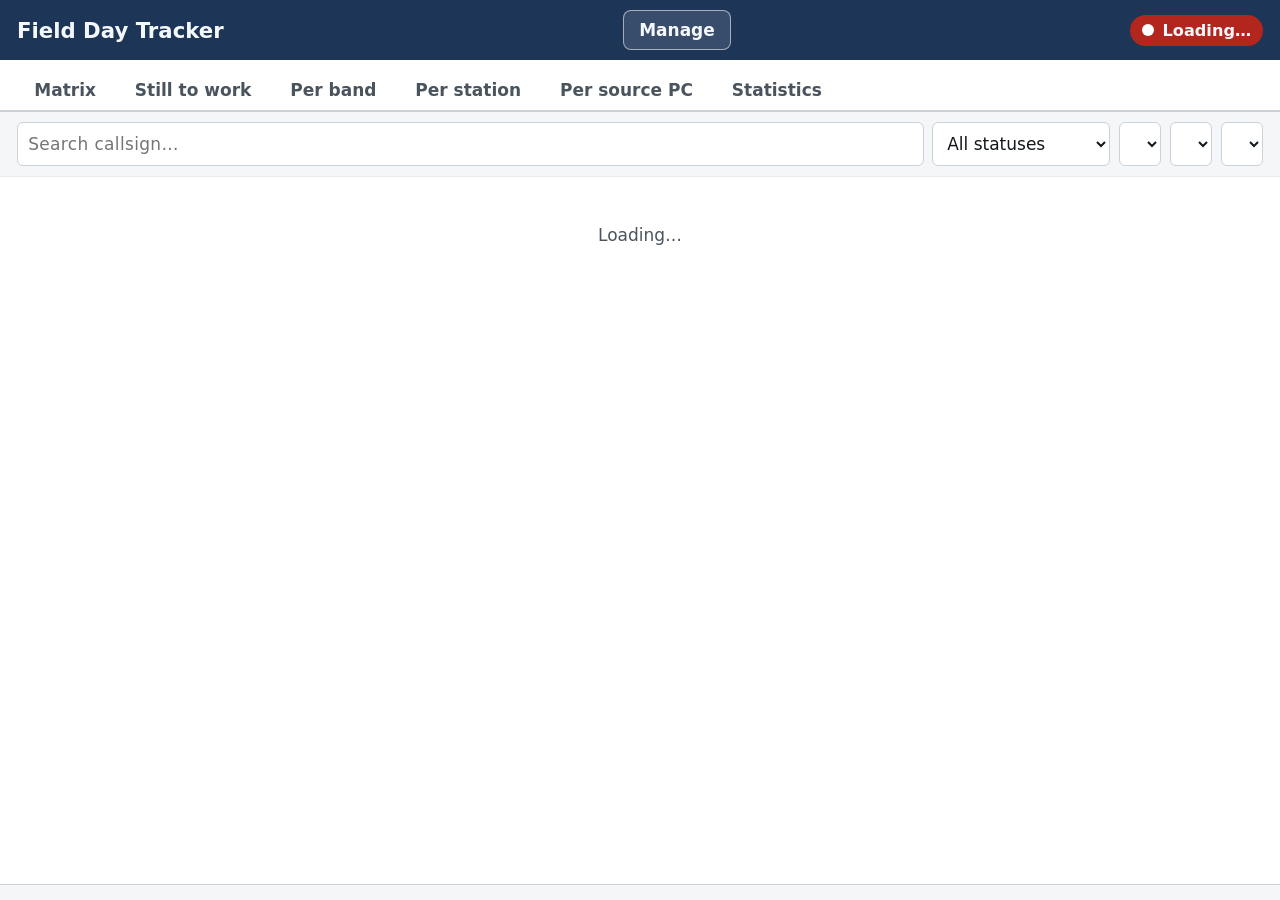
==== app/view/static/index.html @ dfe6d14b "Add files via upload" ====
<!DOCTYPE html>
<html lang="en">
<head>
<meta charset="utf-8">
<meta name="viewport" content="width=device-width, initial-scale=1">
<title>Field Day Tracker</title>
<link rel="stylesheet" href="style.css">
</head>
<body>
<header class="topbar">
  <div class="topbar-main">
    <h1 id="fd-name">Field Day Tracker</h1>
    <div class="topbar-sub">
      <span id="fd-callsign" class="mono"></span>
      <span id="fd-period"></span>
    </div>
  </div>
  <div class="topbar-actions">
    <button id="manage-open" class="manage-btn" data-i18n="manage.open">Manage</button>
  </div>
  <div class="livebar" id="livebar">
    <span class="livedot" id="livedot" aria-hidden="true"></span>
    <span id="live-text" data-i18n="live.loading">Loading…</span>
  </div>
</header>

<nav class="tabs" id="tabs" role="tablist">
  <button class="tab" data-view="matrix" data-i18n="view.matrix">Matrix</button>
  <button class="tab" data-view="towork" data-i18n="view.towork">Still to work</button>
  <button class="tab" data-view="band" data-i18n="view.band">Per band</button>
  <button class="tab" data-view="station" data-i18n="view.station">Per station</button>
  <button class="tab" data-view="sources" data-i18n="view.sources">Per source PC</button>
  <button class="tab" data-view="stats" data-i18n="view.stats">Statistics</button>
</nav>

<section class="filters" id="filters">
  <input type="search" id="f-search" class="f-search mono"
         data-i18n-placeholder="filter.search" placeholder="Search callsign…">
  <select id="f-status">
    <option value="all" data-i18n="filter.status.all">All statuses</option>
    <option value="worked" data-i18n="filter.status.worked">Worked</option>
    <option value="open" data-i18n="filter.status.open">Not worked</option>
    <option value="partial" data-i18n="filter.status.partial">Partially worked</option>
  </select>
  <select id="f-band"></select>
  <select id="f-category"></select>
  <select id="f-section"></select>
</section>

<main id="view-root">
  <div class="empty" data-i18n="live.loading">Loading…</div>
</main>

<aside class="detail" id="detail" hidden>
  <div class="detail-head">
    <strong id="detail-title" class="mono"></strong>
    <button id="detail-close" class="detail-close" aria-label="Close">×</button>
  </div>
  <div id="detail-body"></div>
</aside>

<div class="drawer-backdrop" id="drawer-backdrop" hidden></div>
<aside class="drawer" id="manage-drawer" hidden aria-label="Field day management">
  <div class="drawer-head">
    <strong data-i18n="manage.title">Field day management</strong>
    <button id="manage-close" class="detail-close" aria-label="Close">×</button>
  </div>
  <div id="manage-body"></div>
</aside>

<footer class="legend" id="legend"></footer>

<script src="app.js"></script>
</body>
</html>
---- app/view/static/style.css ----
/* Field Day Tracker — daylight instrument.
   High contrast, big type, no external fonts (must work offline in a tent).
   Status colors come from the snapshot (user-configurable) and are applied
   inline; this sheet handles chrome, layout and the manual/excluded markers
   that must remain visible without color (color-blindness, sunlight). */

:root {
  --ink: #14181c;
  --ink-soft: #4a545e;
  --paper: #ffffff;
  --chrome: #1d3557;       /* deep band-chart blue */
  --chrome-ink: #f4f8fc;
  --line: #c9d1d9;
  --line-soft: #e6ebf0;
  --ok: #2b7a3d;
  --warn: #b3261e;
  --cell-size: 52px;
  font-size: 17px;         /* tablet baseline: everything scales from here */
}

* { box-sizing: border-box; }

body {
  margin: 0;
  background: var(--paper);
  color: var(--ink);
  font-family: system-ui, "Segoe UI", Roboto, sans-serif;
  -webkit-text-size-adjust: 100%;
}

.mono {
  font-family: ui-monospace, "Cascadia Mono", Consolas, Menlo, monospace;
  letter-spacing: 0.02em;
}

/* ---------- top bar + live indicator ---------- */

.topbar {
  display: flex;
  justify-content: space-between;
  align-items: center;
  gap: 1rem;
  padding: 0.6rem 1rem;
  background: var(--chrome);
  color: var(--chrome-ink);
}

.topbar h1 { font-size: 1.25rem; margin: 0; font-weight: 700; }
.topbar-sub { display: flex; gap: 1rem; font-size: 0.9rem; opacity: 0.92; }

.livebar {
  display: flex;
  align-items: center;
  gap: 0.5rem;
  font-size: 0.95rem;
  font-weight: 600;
  padding: 0.35rem 0.7rem;
  border-radius: 999px;
  background: rgba(255,255,255,0.12);
  white-space: nowrap;
}

.livedot {
  width: 0.7rem; height: 0.7rem; border-radius: 50%;
  background: #58d68d;
}
.livebar.live .livedot { animation: pulse 2s ease-in-out infinite; }
.livebar.stale { background: var(--warn); }
.livebar.stale .livedot { background: #fff; animation: none; }

@keyframes pulse { 50% { opacity: 0.35; } }
@media (prefers-reduced-motion: reduce) {
  .livebar.live .livedot { animation: none; }
}

/* ---------- tabs + filters ---------- */

.tabs {
  display: flex;
  flex-wrap: wrap;
  gap: 0.25rem;
  padding: 0.5rem 1rem 0;
  border-bottom: 2px solid var(--line);
  background: var(--paper);
}

.tab {
  font: inherit;
  font-weight: 600;
  padding: 0.55rem 0.9rem;
  border: 2px solid transparent;
  border-bottom: none;
  border-radius: 8px 8px 0 0;
  background: none;
  color: var(--ink-soft);
  cursor: pointer;
}
.tab:hover { color: var(--ink); }
.tab.active {
  color: var(--ink);
  border-color: var(--line);
  background: var(--paper);
  position: relative;
  top: 2px;
}
.tab:focus-visible, button:focus-visible, select:focus-visible,
input:focus-visible {
  outline: 3px solid var(--chrome);
  outline-offset: 1px;
}

.filters {
  display: flex;
  flex-wrap: wrap;
  gap: 0.5rem;
  padding: 0.6rem 1rem;
  background: #f4f6f8;
  border-bottom: 1px solid var(--line-soft);
}

.filters input, .filters select {
  font: inherit;
  padding: 0.45rem 0.6rem;
  border: 1.5px solid var(--line);
  border-radius: 6px;
  background: var(--paper);
  color: var(--ink);
  min-height: 44px;            /* touch target */
}
.f-search { flex: 1 1 12rem; min-width: 10rem; }

/* ---------- main ---------- */

main { padding: 0.8rem 1rem 2.5rem; }
.empty { color: var(--ink-soft); padding: 2rem 0; text-align: center; }

/* ---------- matrix ---------- */

.matrix-wrap {
  overflow: auto;
  max-height: calc(100vh - 240px);
  border: 1px solid var(--line);
  border-radius: 8px;
}

table.matrix { border-collapse: separate; border-spacing: 0; width: 100%; }

.matrix th, .matrix td {
  border-bottom: 1px solid var(--line-soft);
  border-right: 1px solid var(--line-soft);
  padding: 0;
}

.matrix thead th {
  position: sticky; top: 0; z-index: 3;
  background: var(--chrome); color: var(--chrome-ink);
  padding: 0.5rem 0.6rem;
  font-size: 0.95rem;
  text-align: center;
}
.matrix thead th.col-call { text-align: left; z-index: 4; }

.matrix .col-call {
  position: sticky; left: 0; z-index: 2;
  background: var(--paper);
  min-width: 9.5rem;
  padding: 0.35rem 0.6rem;
  text-align: left;
  border-right: 2px solid var(--line);
}
.matrix tbody .col-call { font-weight: 600; }
.matrix tbody .col-call .cat {
  display: block; font-size: 0.72rem; font-weight: 400;
  color: var(--ink-soft); font-family: system-ui, sans-serif;
}

.band-head .progress {
  display: block; height: 5px; margin-top: 4px;
  background: rgba(255,255,255,0.25); border-radius: 3px; overflow: hidden;
}
.band-head .progress > span { display: block; height: 100%; background: #58d68d; }

.cellbtn {
  display: flex; align-items: center; justify-content: center;
  width: 100%; min-width: var(--cell-size); height: var(--cell-size);
  border: none; font: inherit; cursor: pointer;
  position: relative; color: var(--ink);
}
.cellbtn .mark { font-size: 1.05rem; font-weight: 700; }
.cellbtn.manual::after {           /* non-color manual marker (corner) */
  content: "✎";
  position: absolute; top: 2px; right: 4px;
  font-size: 0.78rem; color: rgba(0,0,0,0.75);
}
.cellbtn.status-manual_worked, .cellbtn.status-manual_worked .mark { color: #fff; }
.cellbtn.status-excluded { color: #333; }

/* ---------- generic tables (to-work, band, stats) ---------- */

table.list { border-collapse: collapse; width: 100%; }
.list th, .list td { padding: 0.5rem 0.7rem; border-bottom: 1px solid var(--line-soft); text-align: left; }
.list thead th {
  background: #f4f6f8; position: sticky; top: 0;
  cursor: pointer; user-select: none;
}
.list thead th .arrow { font-size: 0.75rem; }

.badge {
  display: inline-block; padding: 0.15rem 0.55rem; border-radius: 999px;
  font-size: 0.85rem; font-weight: 600; border: 1.5px solid rgba(0,0,0,0.25);
}

.progressbar {
  height: 14px; background: var(--line-soft); border-radius: 7px;
  overflow: hidden; min-width: 8rem;
}
.progressbar > span { display: block; height: 100%; background: var(--ok); }

.cards { display: grid; grid-template-columns: repeat(auto-fill, minmax(16rem, 1fr)); gap: 0.8rem; }
.card {
  border: 1.5px solid var(--line); border-radius: 10px; padding: 0.8rem 1rem;
}
.card h3 { margin: 0 0 0.4rem; font-size: 1.05rem; }
.card .big { font-size: 1.6rem; font-weight: 700; }
.card.stale-card { border-color: var(--warn); background: #fdf1f0; }
.fresh-tag { font-weight: 700; color: var(--ok); }
.stale-tag { font-weight: 700; color: var(--warn); }

.bandpick { display: flex; flex-wrap: wrap; gap: 0.5rem; margin-bottom: 0.8rem; }
.bandpick button {
  font: inherit; font-weight: 600; min-height: 44px;
  padding: 0.4rem 1rem; border-radius: 8px;
  border: 2px solid var(--line); background: var(--paper); cursor: pointer;
}
.bandpick button.active { border-color: var(--chrome); background: var(--chrome); color: var(--chrome-ink); }

.statgrid { display: grid; grid-template-columns: repeat(auto-fill, minmax(11rem, 1fr)); gap: 0.8rem; margin-bottom: 1.2rem; }

.sparkline { width: 100%; max-width: 46rem; height: 120px; }
.sparkline polyline { fill: none; stroke: var(--chrome); stroke-width: 3; }
.sparkline .axis { stroke: var(--line); stroke-width: 1; }

/* ---------- detail drawer ---------- */

.detail {
  position: fixed; right: 0; bottom: 0; left: 0; z-index: 10;
  background: var(--paper); border-top: 3px solid var(--chrome);
  box-shadow: 0 -6px 24px rgba(0,0,0,0.18);
  padding: 0.8rem 1.2rem 1.2rem;
  max-height: 45vh; overflow: auto;
}
.detail-head { display: flex; justify-content: space-between; align-items: center; }
.detail-close {
  font: inherit; font-size: 1.5rem; line-height: 1;
  border: none; background: none; cursor: pointer; padding: 0.3rem 0.6rem;
}
.detail table { margin-top: 0.5rem; }

/* ---------- legend ---------- */

.legend {
  position: fixed; left: 0; bottom: 0; right: 0; z-index: 5;
  display: flex; flex-wrap: wrap; gap: 0.9rem;
  padding: 0.45rem 1rem;
  background: #f4f6f8; border-top: 1px solid var(--line);
  font-size: 0.85rem;
}
.legend .key { display: inline-flex; align-items: center; gap: 0.35rem; }
.legend .swatch {
  width: 1rem; height: 1rem; border-radius: 3px;
  border: 1px solid rgba(0,0,0,0.35); display: inline-block;
}

@media (max-width: 700px) {
  :root { --cell-size: 46px; font-size: 16px; }
  .topbar { flex-direction: column; align-items: flex-start; gap: 0.4rem; }
}


/* ---------- management drawer & override buttons (phase 12) ---------- */

.manage-btn {
  font: inherit; font-weight: 600; min-height: 40px;
  padding: 0.35rem 0.9rem; border-radius: 8px; cursor: pointer;
  border: 1.5px solid rgba(255,255,255,0.55);
  background: rgba(255,255,255,0.12); color: var(--chrome-ink);
}
.manage-btn:hover { background: rgba(255,255,255,0.22); }

.drawer-backdrop {
  position: fixed; inset: 0; background: rgba(0,0,0,0.35); z-index: 19;
}
.drawer {
  position: fixed; top: 0; right: 0; bottom: 0; z-index: 20;
  width: min(30rem, 100%);
  background: var(--paper); border-left: 3px solid var(--chrome);
  box-shadow: -6px 0 24px rgba(0,0,0,0.2);
  padding: 1rem 1.2rem 2rem; overflow: auto;
}
.drawer-head { display: flex; justify-content: space-between; align-items: center; margin-bottom: 0.6rem; }
.drawer h3 { margin: 1.1rem 0 0.4rem; border-bottom: 1px solid var(--line-soft); padding-bottom: 0.2rem; }
.drawer label { display: block; margin: 0.5rem 0 0.15rem; font-weight: 600; font-size: 0.9rem; }
.drawer input[type=text], .drawer input[type=datetime-local], .drawer select {
  font: inherit; width: 100%; padding: 0.45rem 0.6rem;
  border: 1.5px solid var(--line); border-radius: 6px; min-height: 44px;
}
.drawer .bandboxes { display: flex; flex-wrap: wrap; gap: 0.4rem 0.9rem; margin-top: 0.3rem; }
.drawer .bandboxes label { display: inline-flex; align-items: center; gap: 0.3rem; font-weight: 500; margin: 0; }
.drawer .row-btns { display: flex; flex-wrap: wrap; gap: 0.5rem; margin-top: 0.7rem; }

.btn {
  font: inherit; font-weight: 600; min-height: 44px;
  padding: 0.45rem 1rem; border-radius: 8px; cursor: pointer;
  border: 2px solid var(--chrome); background: var(--chrome); color: var(--chrome-ink);
}
.btn.secondary { background: var(--paper); color: var(--chrome); }
.btn.danger { border-color: var(--warn); background: var(--warn); color: #fff; }
.btn:disabled { opacity: 0.5; cursor: default; }

.fd-list { list-style: none; margin: 0.4rem 0; padding: 0; }
.fd-list li {
  display: flex; justify-content: space-between; align-items: center; gap: 0.5rem;
  padding: 0.45rem 0.2rem; border-bottom: 1px solid var(--line-soft);
}
.fd-list .active-tag { font-weight: 700; color: var(--ok); }

.msg { margin: 0.6rem 0; padding: 0.55rem 0.8rem; border-radius: 6px; font-weight: 600; }
.msg.ok { background: #e8f5e9; border: 1.5px solid var(--ok); }
.msg.warn { background: #fdf1f0; border: 1.5px solid var(--warn); }

.ov-btns { display: flex; flex-wrap: wrap; gap: 0.5rem; margin-top: 0.7rem; }
.detail input.reason {
  font: inherit; padding: 0.4rem 0.6rem; margin-top: 0.5rem;
  border: 1.5px solid var(--line); border-radius: 6px; width: 100%;
}
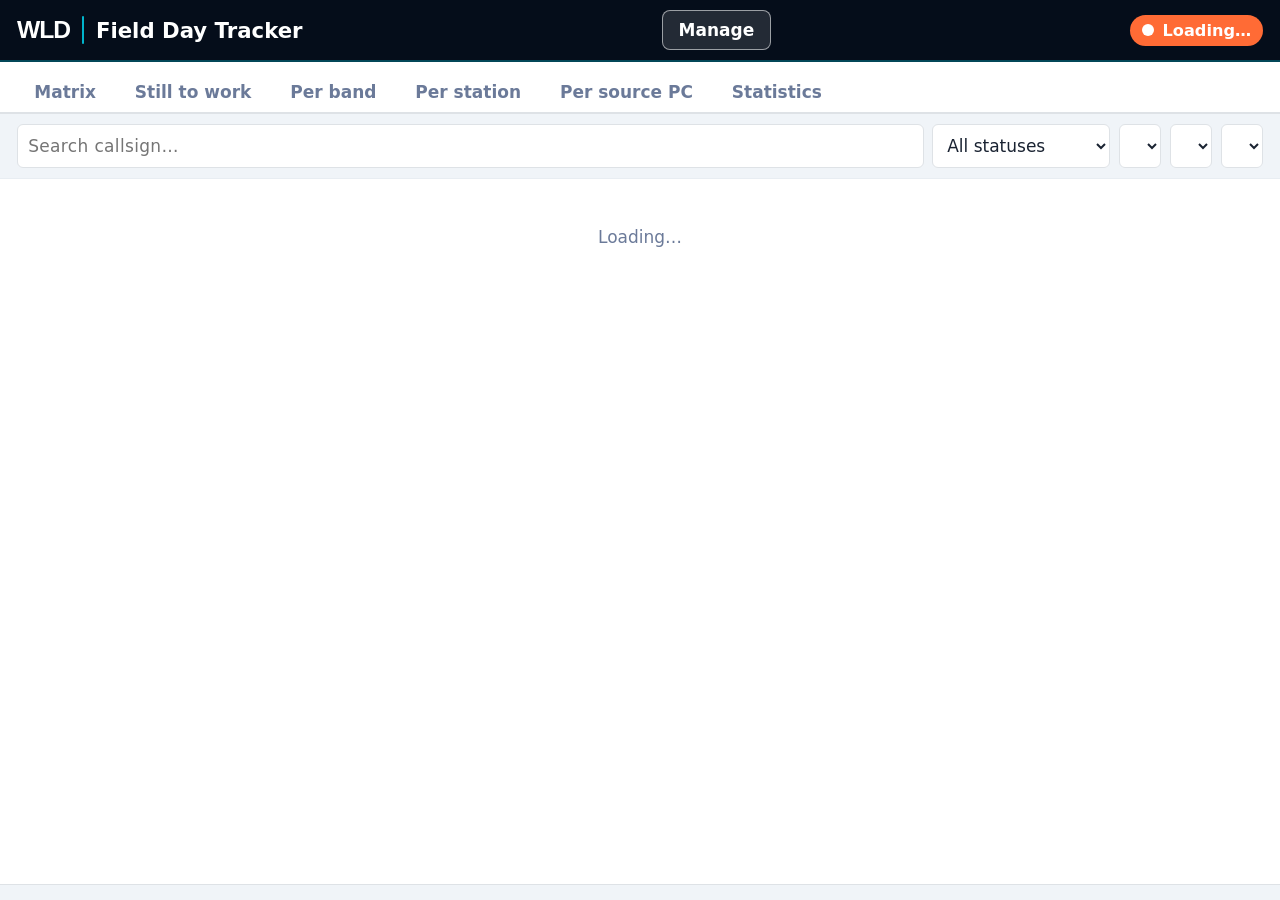
==== commit 486db211: "Add files via upload" ====
--- a/app/view/static/index.html
+++ b/app/view/static/index.html
@@ -8,11 +8,15 @@
 </head>
 <body>
 <header class="topbar">
-  <div class="topbar-main">
-    <h1 id="fd-name">Field Day Tracker</h1>
-    <div class="topbar-sub">
-      <span id="fd-callsign" class="mono"></span>
-      <span id="fd-period"></span>
+  <div class="topbar-brand">
+    <span class="logo-wld" aria-label="WLD">WLD</span>
+    <div class="logo-sep" aria-hidden="true"></div>
+    <div class="topbar-main">
+      <h1 id="fd-name">Field Day Tracker</h1>
+      <div class="topbar-sub">
+        <span id="fd-callsign" class="mono"></span>
+        <span id="fd-period"></span>
+      </div>
     </div>
   </div>
   <div class="topbar-actions">
--- a/app/view/static/style.css
+++ b/app/view/static/style.css
@@ -5,15 +5,19 @@
    that must remain visible without color (color-blindness, sunlight). */
 
 :root {
-  --ink: #14181c;
-  --ink-soft: #4a545e;
+  /* WLD-huisstijl (overgenomen uit het FreeCAD/dB-leerplatform van ON6WL) */
+  --ink: #1A2332;          /* text-dark */
+  --ink-soft: #6B7A99;     /* slate */
   --paper: #ffffff;
-  --chrome: #1d3557;       /* deep band-chart blue */
-  --chrome-ink: #f4f8fc;
-  --line: #c9d1d9;
-  --line-soft: #e6ebf0;
-  --ok: #2b7a3d;
-  --warn: #b3261e;
+  --paper-soft: #F0F4F8;   /* bg-light */
+  --chrome: #050D1A;       /* navy header */
+  --chrome-ink: #ffffff;
+  --teal: #00B4CC;         /* WLD-accent */
+  --teal-dim: rgba(0,180,204,0.12);
+  --line: #DEE2E6;
+  --line-soft: #e8edf2;
+  --ok: #22C55E;
+  --warn: #FF6B35;         /* WLD-oranje */
   --cell-size: 52px;
   font-size: 17px;         /* tablet baseline: everything scales from here */
 }
@@ -24,12 +28,12 @@
   margin: 0;
   background: var(--paper);
   color: var(--ink);
-  font-family: system-ui, "Segoe UI", Roboto, sans-serif;
+  font-family: 'Inter', 'Trebuchet MS', system-ui, Arial, sans-serif;
   -webkit-text-size-adjust: 100%;
 }
 
 .mono {
-  font-family: ui-monospace, "Cascadia Mono", Consolas, Menlo, monospace;
+  font-family: 'JetBrains Mono', ui-monospace, Consolas, Menlo, monospace;
   letter-spacing: 0.02em;
 }
 
@@ -43,7 +47,16 @@
   padding: 0.6rem 1rem;
   background: var(--chrome);
   color: var(--chrome-ink);
-}
+  border-bottom: 2px solid rgba(0,180,204,0.35);
+}
+
+.topbar-brand { display: flex; align-items: center; gap: 0.7rem; }
+.logo-wld {
+  font-family: 'Arial Black', Impact, sans-serif;
+  font-size: 1.45rem; font-weight: 900; letter-spacing: -1px;
+  color: var(--chrome-ink); line-height: 1;
+}
+.logo-sep { width: 2px; height: 28px; background: var(--teal); border-radius: 1px; }
 
 .topbar h1 { font-size: 1.25rem; margin: 0; font-weight: 700; }
 .topbar-sub { display: flex; gap: 1rem; font-size: 0.9rem; opacity: 0.92; }
@@ -62,7 +75,7 @@
 
 .livedot {
   width: 0.7rem; height: 0.7rem; border-radius: 50%;
-  background: #58d68d;
+  background: var(--teal);
 }
 .livebar.live .livedot { animation: pulse 2s ease-in-out infinite; }
 .livebar.stale { background: var(--warn); }
@@ -99,13 +112,14 @@
 .tab.active {
   color: var(--ink);
   border-color: var(--line);
+  border-top: 3px solid var(--teal);
   background: var(--paper);
   position: relative;
   top: 2px;
 }
 .tab:focus-visible, button:focus-visible, select:focus-visible,
 input:focus-visible {
-  outline: 3px solid var(--chrome);
+  outline: 3px solid var(--teal);
   outline-offset: 1px;
 }
 
@@ -114,7 +128,7 @@
   flex-wrap: wrap;
   gap: 0.5rem;
   padding: 0.6rem 1rem;
-  background: #f4f6f8;
+  background: var(--paper-soft);
   border-bottom: 1px solid var(--line-soft);
 }
 
@@ -178,7 +192,7 @@
   display: block; height: 5px; margin-top: 4px;
   background: rgba(255,255,255,0.25); border-radius: 3px; overflow: hidden;
 }
-.band-head .progress > span { display: block; height: 100%; background: #58d68d; }
+.band-head .progress > span { display: block; height: 100%; background: var(--teal); }
 
 .cellbtn {
   display: flex; align-items: center; justify-content: center;
@@ -200,7 +214,7 @@
 table.list { border-collapse: collapse; width: 100%; }
 .list th, .list td { padding: 0.5rem 0.7rem; border-bottom: 1px solid var(--line-soft); text-align: left; }
 .list thead th {
-  background: #f4f6f8; position: sticky; top: 0;
+  background: var(--paper-soft); position: sticky; top: 0;
   cursor: pointer; user-select: none;
 }
 .list thead th .arrow { font-size: 0.75rem; }
@@ -222,7 +236,7 @@
 }
 .card h3 { margin: 0 0 0.4rem; font-size: 1.05rem; }
 .card .big { font-size: 1.6rem; font-weight: 700; }
-.card.stale-card { border-color: var(--warn); background: #fdf1f0; }
+.card.stale-card { border-color: var(--warn); background: rgba(255,107,53,0.10); }
 .fresh-tag { font-weight: 700; color: var(--ok); }
 .stale-tag { font-weight: 700; color: var(--warn); }
 
@@ -232,19 +246,19 @@
   padding: 0.4rem 1rem; border-radius: 8px;
   border: 2px solid var(--line); background: var(--paper); cursor: pointer;
 }
-.bandpick button.active { border-color: var(--chrome); background: var(--chrome); color: var(--chrome-ink); }
+.bandpick button.active { border-color: var(--teal); background: var(--chrome); color: var(--chrome-ink); }
 
 .statgrid { display: grid; grid-template-columns: repeat(auto-fill, minmax(11rem, 1fr)); gap: 0.8rem; margin-bottom: 1.2rem; }
 
 .sparkline { width: 100%; max-width: 46rem; height: 120px; }
-.sparkline polyline { fill: none; stroke: var(--chrome); stroke-width: 3; }
+.sparkline polyline { fill: none; stroke: var(--teal); stroke-width: 3; }
 .sparkline .axis { stroke: var(--line); stroke-width: 1; }
 
 /* ---------- detail drawer ---------- */
 
 .detail {
   position: fixed; right: 0; bottom: 0; left: 0; z-index: 10;
-  background: var(--paper); border-top: 3px solid var(--chrome);
+  background: var(--paper); border-top: 3px solid var(--teal);
   box-shadow: 0 -6px 24px rgba(0,0,0,0.18);
   padding: 0.8rem 1.2rem 1.2rem;
   max-height: 45vh; overflow: auto;
@@ -262,7 +276,7 @@
   position: fixed; left: 0; bottom: 0; right: 0; z-index: 5;
   display: flex; flex-wrap: wrap; gap: 0.9rem;
   padding: 0.45rem 1rem;
-  background: #f4f6f8; border-top: 1px solid var(--line);
+  background: var(--paper-soft); border-top: 1px solid var(--line);
   font-size: 0.85rem;
 }
 .legend .key { display: inline-flex; align-items: center; gap: 0.35rem; }
@@ -293,7 +307,7 @@
 .drawer {
   position: fixed; top: 0; right: 0; bottom: 0; z-index: 20;
   width: min(30rem, 100%);
-  background: var(--paper); border-left: 3px solid var(--chrome);
+  background: var(--paper); border-left: 3px solid var(--teal);
   box-shadow: -6px 0 24px rgba(0,0,0,0.2);
   padding: 1rem 1.2rem 2rem; overflow: auto;
 }
@@ -313,7 +327,8 @@
   padding: 0.45rem 1rem; border-radius: 8px; cursor: pointer;
   border: 2px solid var(--chrome); background: var(--chrome); color: var(--chrome-ink);
 }
-.btn.secondary { background: var(--paper); color: var(--chrome); }
+.btn:hover { border-color: var(--teal); }
+.btn.secondary { background: var(--paper); color: var(--chrome); border-color: var(--teal); }
 .btn.danger { border-color: var(--warn); background: var(--warn); color: #fff; }
 .btn:disabled { opacity: 0.5; cursor: default; }
 
@@ -325,11 +340,30 @@
 .fd-list .active-tag { font-weight: 700; color: var(--ok); }
 
 .msg { margin: 0.6rem 0; padding: 0.55rem 0.8rem; border-radius: 6px; font-weight: 600; }
-.msg.ok { background: #e8f5e9; border: 1.5px solid var(--ok); }
-.msg.warn { background: #fdf1f0; border: 1.5px solid var(--warn); }
+.msg.ok { background: rgba(34,197,94,0.12); border: 1.5px solid var(--ok); }
+.msg.warn { background: rgba(255,107,53,0.12); border: 1.5px solid var(--warn); }
 
 .ov-btns { display: flex; flex-wrap: wrap; gap: 0.5rem; margin-top: 0.7rem; }
 .detail input.reason {
   font: inherit; padding: 0.4rem 0.6rem; margin-top: 0.5rem;
   border: 1.5px solid var(--line); border-radius: 6px; width: 100%;
 }
+
+
+/* ---------- toast (meldingen zonder scrollen) ---------- */
+.toast {
+  position: fixed; top: 72px; left: 50%; transform: translateX(-50%);
+  z-index: 60; max-width: min(40rem, 92vw);
+  padding: 0.7rem 1.1rem; border-radius: 10px;
+  font-weight: 600; box-shadow: 0 6px 20px rgba(0,0,0,0.25);
+}
+.toast.ok { background: #eafaf0; border: 2px solid var(--ok); color: #14532d; }
+.toast.warn { background: #fff0e8; border: 2px solid var(--warn); color: #7a2d00; }
+
+
+.closed-badge {
+  margin-left: 0.8rem; padding: 0.2rem 0.7rem; border-radius: 999px;
+  background: var(--warn); color: #fff; font-weight: 800; font-size: 0.8rem;
+  letter-spacing: 0.05em;
+}
+#addst-open { margin-left: auto; }
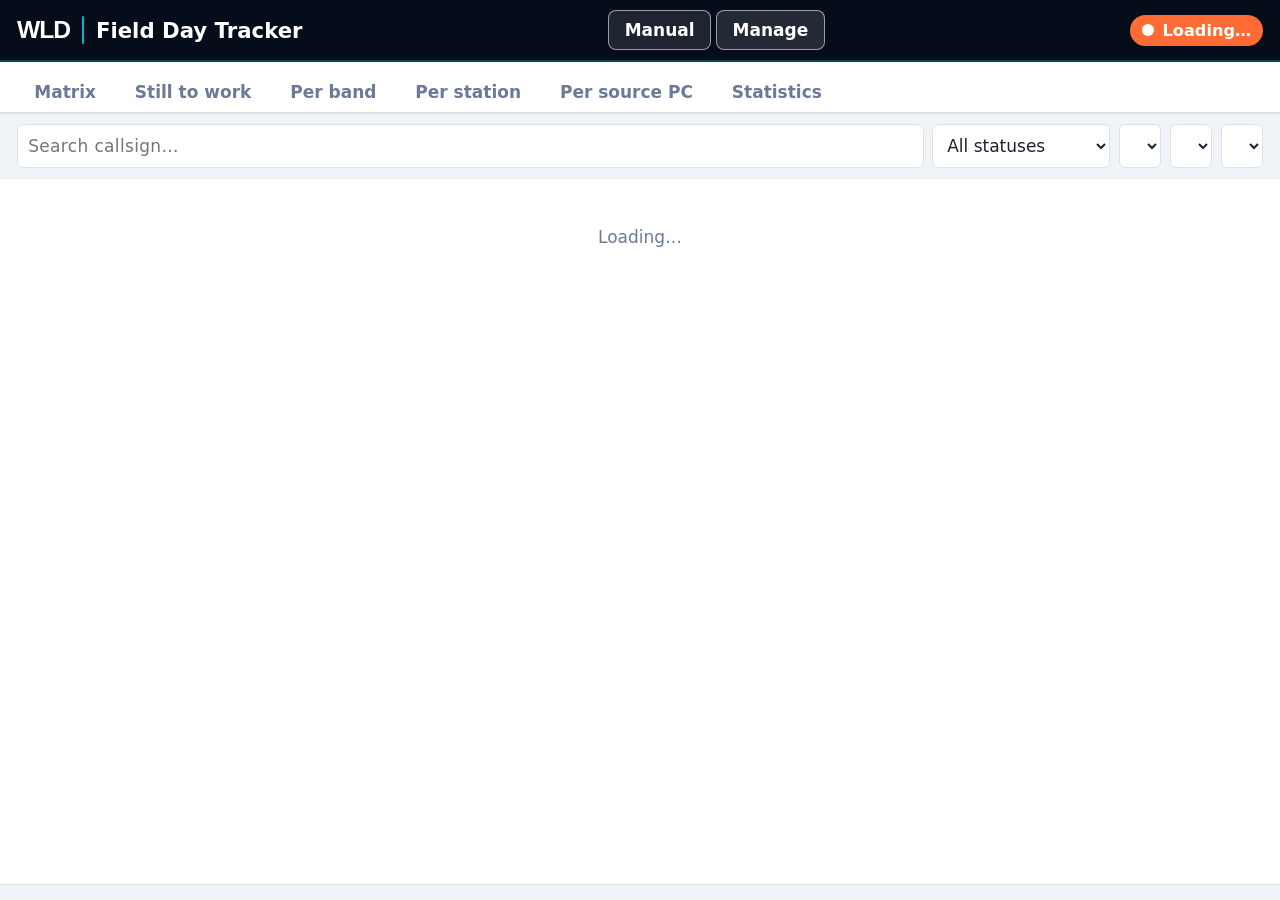
==== commit e4f929be: "Add files via upload" ====
--- a/app/view/static/index.html
+++ b/app/view/static/index.html
@@ -20,6 +20,7 @@
     </div>
   </div>
   <div class="topbar-actions">
+    <button id="manual-open" class="manage-btn secondary-btn" data-i18n="manual.open">Manual</button>
     <button id="manage-open" class="manage-btn" data-i18n="manage.open">Manage</button>
   </div>
   <div class="livebar" id="livebar">
@@ -64,6 +65,14 @@
 </aside>
 
 <div class="drawer-backdrop" id="drawer-backdrop" hidden></div>
+<aside class="drawer" id="manual-drawer" hidden aria-label="Manual">
+  <div class="drawer-head">
+    <strong data-i18n="manual.title">Quick manual</strong>
+    <button id="manual-close" class="detail-close" aria-label="Close">×</button>
+  </div>
+  <div id="manual-body" class="manual-body"></div>
+</aside>
+
 <aside class="drawer" id="manage-drawer" hidden aria-label="Field day management">
   <div class="drawer-head">
     <strong data-i18n="manage.title">Field day management</strong>
--- a/app/view/static/style.css
+++ b/app/view/static/style.css
@@ -19,6 +19,7 @@
   --ok: #22C55E;
   --warn: #FF6B35;         /* WLD-oranje */
   --cell-size: 52px;
+  --mono: 'JetBrains Mono', ui-monospace, Consolas, monospace;
   font-size: 17px;         /* tablet baseline: everything scales from here */
 }
 
@@ -367,3 +368,64 @@
   letter-spacing: 0.05em;
 }
 #addst-open { margin-left: auto; }
+
+/* ---------- block A: help dots, accordion, manual, secondary btn ---------- */
+
+.help-dot {
+  display: inline-flex; align-items: center; justify-content: center;
+  width: 18px; height: 18px; padding: 0; margin-left: 2px;
+  border: none; border-radius: 50%; cursor: pointer;
+  background: var(--teal); color: #fff; font-weight: 700; font-size: 12px;
+  line-height: 1; vertical-align: middle;
+}
+.help-dot:hover { background: var(--chrome); }
+.help-pop {
+  position: absolute; z-index: 70; max-width: 22rem;
+  background: var(--chrome); color: #fff;
+  padding: 0.7rem 0.9rem; border-radius: 8px; font-size: 0.86rem;
+  line-height: 1.35; box-shadow: 0 6px 20px rgba(0,0,0,0.3);
+}
+
+details.acc { border-bottom: 1px solid var(--line-soft); }
+details.acc > summary {
+  cursor: pointer; list-style: none; padding: 0.7rem 0.2rem;
+  font-weight: 800; font-size: 1rem; color: var(--chrome);
+  display: flex; align-items: center; gap: 0.4rem;
+}
+details.acc > summary::-webkit-details-marker { display: none; }
+details.acc > summary::before {
+  content: "▸"; color: var(--teal); font-size: 0.9rem; transition: transform 0.15s;
+}
+details.acc[open] > summary::before { transform: rotate(90deg); }
+details.acc > summary:hover { color: var(--teal); }
+.acc-body { padding: 0 0.2rem 0.8rem; }
+
+.secondary-btn { background: rgba(255,255,255,0.10); }
+
+.manual-body h3 { margin: 1rem 0 0.3rem; color: var(--chrome); font-size: 1rem;
+  border-bottom: 1px solid var(--line-soft); padding-bottom: 0.2rem; }
+.manual-body p { margin: 0.3rem 0 0.6rem; line-height: 1.45; font-size: 0.92rem; }
+.manual-body code { background: var(--paper-soft); padding: 0.05rem 0.3rem;
+  border-radius: 4px; font-family: var(--mono, monospace); font-size: 0.85rem; }
+
+/* ---------- block B: field day actions ---------- */
+.fd-actions { display: inline-flex; gap: 0.35rem; align-items: center; }
+.fd-list li { gap: 0.5rem; }
+.fd-actions .btn { min-height: 34px; padding: 0.2rem 0.55rem; }
+
+/* ---------- block C: publication notice ---------- */
+.pub-notice {
+  max-width: 34rem; margin: 4rem auto; text-align: center;
+  padding: 2.5rem 2rem; background: var(--paper);
+  border: 1px solid var(--line-soft); border-radius: 14px;
+}
+.pub-notice .pub-logo {
+  font-family: 'Arial Black', Impact, sans-serif; font-weight: 900;
+  font-size: 2.4rem; color: var(--chrome); letter-spacing: -2px;
+  border-bottom: 3px solid var(--teal); display: inline-block;
+  padding-bottom: 0.3rem; margin-bottom: 1.2rem;
+}
+.pub-notice h2 { margin: 0 0 0.6rem; color: var(--chrome); }
+.pub-notice p { margin: 0; color: var(--ink-soft); font-size: 1.05rem; line-height: 1.5; }
+
+.rm-hint { font-size: 0.85rem; color: var(--ink-soft); margin: 0.3rem 0 0.5rem; }
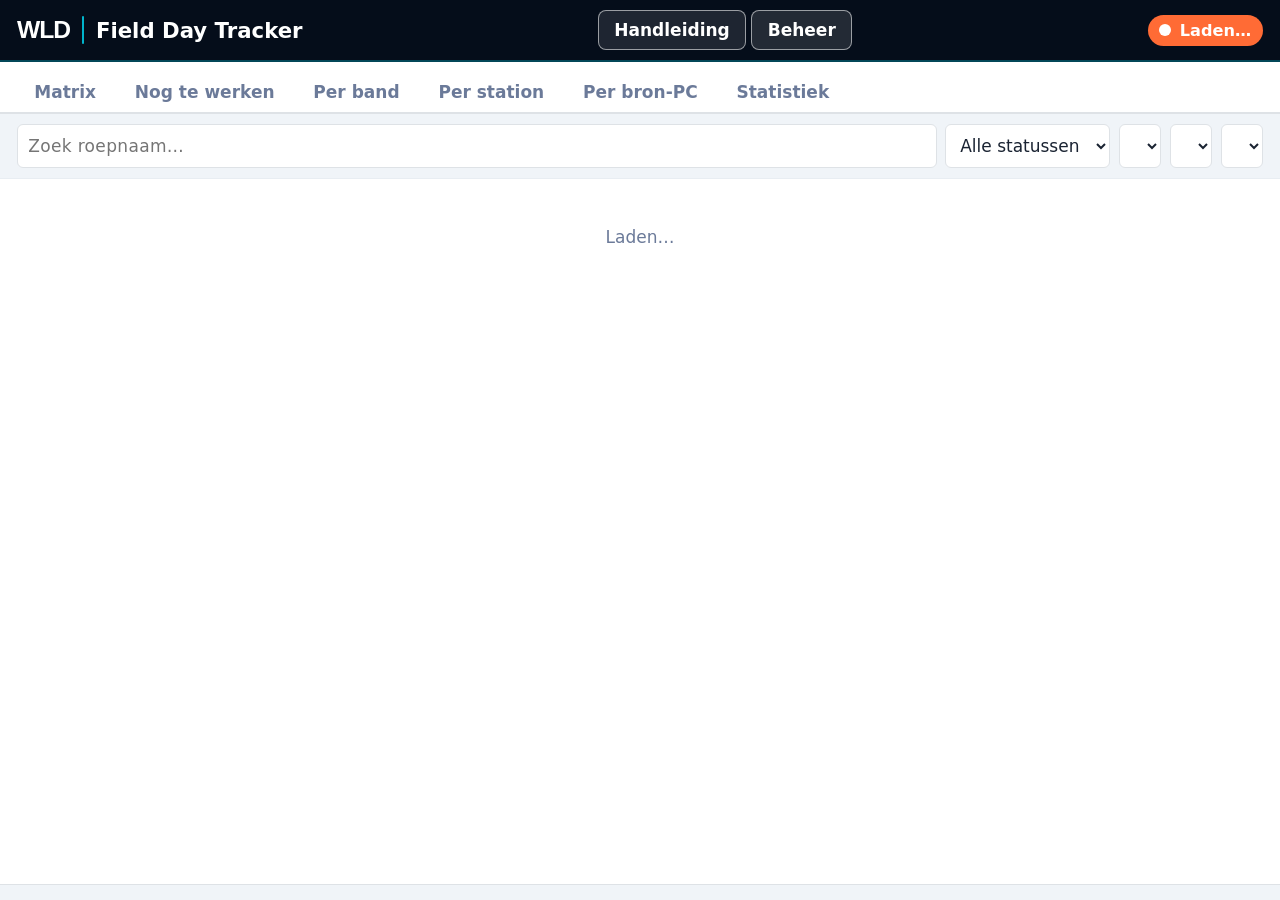
==== commit 1a6789e0: "Add files via upload" ====
--- a/app/view/static/index.html
+++ b/app/view/static/index.html
@@ -20,32 +20,32 @@
     </div>
   </div>
   <div class="topbar-actions">
-    <button id="manual-open" class="manage-btn secondary-btn" data-i18n="manual.open">Manual</button>
-    <button id="manage-open" class="manage-btn" data-i18n="manage.open">Manage</button>
+    <button id="manual-open" class="manage-btn secondary-btn" data-i18n="manual.open">Handleiding</button>
+    <button id="manage-open" class="manage-btn" data-i18n="manage.open">Beheer</button>
   </div>
   <div class="livebar" id="livebar">
     <span class="livedot" id="livedot" aria-hidden="true"></span>
-    <span id="live-text" data-i18n="live.loading">Loading…</span>
+    <span id="live-text" data-i18n="live.loading">Laden…</span>
   </div>
 </header>
 
 <nav class="tabs" id="tabs" role="tablist">
   <button class="tab" data-view="matrix" data-i18n="view.matrix">Matrix</button>
-  <button class="tab" data-view="towork" data-i18n="view.towork">Still to work</button>
+  <button class="tab" data-view="towork" data-i18n="view.towork">Nog te werken</button>
   <button class="tab" data-view="band" data-i18n="view.band">Per band</button>
   <button class="tab" data-view="station" data-i18n="view.station">Per station</button>
-  <button class="tab" data-view="sources" data-i18n="view.sources">Per source PC</button>
-  <button class="tab" data-view="stats" data-i18n="view.stats">Statistics</button>
+  <button class="tab" data-view="sources" data-i18n="view.sources">Per bron-PC</button>
+  <button class="tab" data-view="stats" data-i18n="view.stats">Statistiek</button>
 </nav>
 
 <section class="filters" id="filters">
   <input type="search" id="f-search" class="f-search mono"
-         data-i18n-placeholder="filter.search" placeholder="Search callsign…">
+         data-i18n-placeholder="filter.search" placeholder="Zoek roepnaam…">
   <select id="f-status">
-    <option value="all" data-i18n="filter.status.all">All statuses</option>
-    <option value="worked" data-i18n="filter.status.worked">Worked</option>
-    <option value="open" data-i18n="filter.status.open">Not worked</option>
-    <option value="partial" data-i18n="filter.status.partial">Partially worked</option>
+    <option value="all" data-i18n="filter.status.all">Alle statussen</option>
+    <option value="worked" data-i18n="filter.status.worked">Gewerkt</option>
+    <option value="open" data-i18n="filter.status.open">Niet gewerkt</option>
+    <option value="partial" data-i18n="filter.status.partial">Deels gewerkt</option>
   </select>
   <select id="f-band"></select>
   <select id="f-category"></select>
@@ -53,7 +53,7 @@
 </section>
 
 <main id="view-root">
-  <div class="empty" data-i18n="live.loading">Loading…</div>
+  <div class="empty" data-i18n="live.loading">Laden…</div>
 </main>
 
 <aside class="detail" id="detail" hidden>
@@ -67,7 +67,7 @@
 <div class="drawer-backdrop" id="drawer-backdrop" hidden></div>
 <aside class="drawer" id="manual-drawer" hidden aria-label="Manual">
   <div class="drawer-head">
-    <strong data-i18n="manual.title">Quick manual</strong>
+    <strong data-i18n="manual.title">Beknopte handleiding</strong>
     <button id="manual-close" class="detail-close" aria-label="Close">×</button>
   </div>
   <div id="manual-body" class="manual-body"></div>
@@ -75,7 +75,7 @@
 
 <aside class="drawer" id="manage-drawer" hidden aria-label="Field day management">
   <div class="drawer-head">
-    <strong data-i18n="manage.title">Field day management</strong>
+    <strong data-i18n="manage.title">Velddagbeheer</strong>
     <button id="manage-close" class="detail-close" aria-label="Close">×</button>
   </div>
   <div id="manage-body"></div>
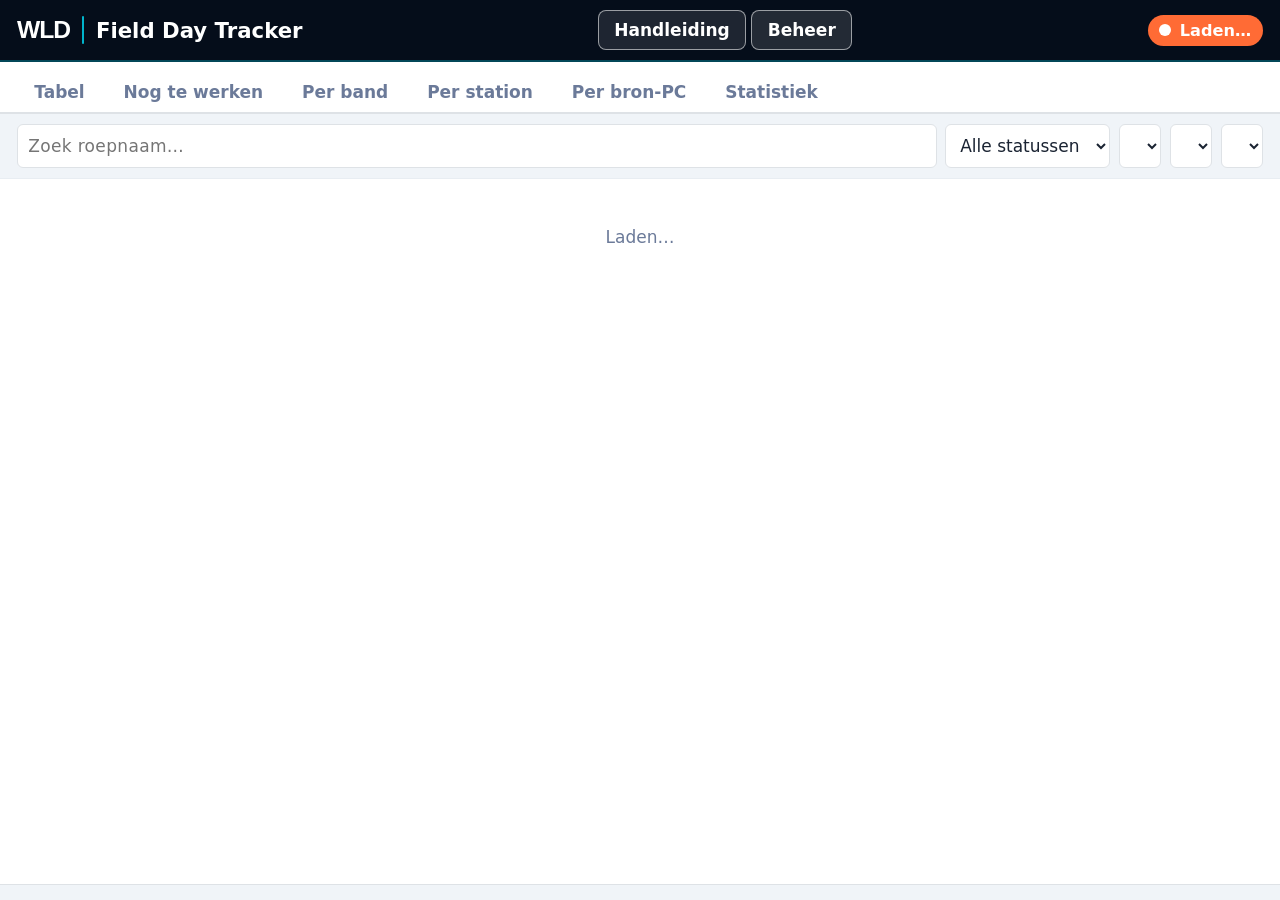
==== commit 8f8fe12e: "v1.3.0: categorielijst, deelnemerslijst bewerken, versie in de banner v1.3.0: categorielijst, deelne" ====
--- a/app/view/static/index.html
+++ b/app/view/static/index.html
@@ -16,6 +16,7 @@
       <div class="topbar-sub">
         <span id="fd-callsign" class="mono"></span>
         <span id="fd-period"></span>
+        <span id="app-version" class="app-ver mono" title="Field Day Tracker"></span>
       </div>
     </div>
   </div>
@@ -30,7 +31,7 @@
 </header>
 
 <nav class="tabs" id="tabs" role="tablist">
-  <button class="tab" data-view="matrix" data-i18n="view.matrix">Matrix</button>
+  <button class="tab" data-view="matrix" data-i18n="view.matrix">Tabel</button>
   <button class="tab" data-view="towork" data-i18n="view.towork">Nog te werken</button>
   <button class="tab" data-view="band" data-i18n="view.band">Per band</button>
   <button class="tab" data-view="station" data-i18n="view.station">Per station</button>
--- a/app/view/static/style.css
+++ b/app/view/static/style.css
@@ -19,6 +19,10 @@
   --ok: #22C55E;
   --warn: #FF6B35;         /* WLD-oranje */
   --cell-size: 52px;
+  /* Frozen matrix columns. --callcol-w doubles as the sticky left offset of
+     the section column, so the callsign column width is fixed here. */
+  --callcol-w: 10rem;
+  --seccol-w: 4.5rem;
   --mono: 'JetBrains Mono', ui-monospace, Consolas, monospace;
   font-size: 17px;         /* tablet baseline: everything scales from here */
 }
@@ -60,7 +64,13 @@
 .logo-sep { width: 2px; height: 28px; background: var(--teal); border-radius: 1px; }
 
 .topbar h1 { font-size: 1.25rem; margin: 0; font-weight: 700; }
-.topbar-sub { display: flex; gap: 1rem; font-size: 0.9rem; opacity: 0.92; }
+.topbar-sub { display: flex; gap: 1rem; font-size: 0.9rem; opacity: 0.92; flex-wrap: wrap; }
+
+/* Application version in the banner: present but visually subordinate to
+   the field day name and period. Hidden entirely while empty so an older
+   snapshot without the field leaves no stray separator behind. */
+.app-ver { opacity: 0.75; }
+.app-ver:empty { display: none; }
 
 .livebar {
   display: flex;
@@ -173,16 +183,32 @@
   font-size: 0.95rem;
   text-align: center;
 }
-.matrix thead th.col-call { text-align: left; z-index: 4; }
-
+.matrix thead th.col-call,
+.matrix thead th.col-sec { text-align: left; z-index: 4; }
+
+/* Two frozen columns: the sticky left offset of the section column must
+   equal the width of the callsign column, so both widths are fixed here in
+   one place (--callcol-w / --seccol-w) instead of being content-driven. */
 .matrix .col-call {
   position: sticky; left: 0; z-index: 2;
   background: var(--paper);
-  min-width: 9.5rem;
+  width: var(--callcol-w); min-width: var(--callcol-w);
   padding: 0.35rem 0.6rem;
   text-align: left;
+  border-right: 1px solid var(--line-soft);
+}
+.matrix .col-sec {
+  position: sticky; left: var(--callcol-w); z-index: 2;
+  background: var(--paper);
+  width: var(--seccol-w); min-width: var(--seccol-w); max-width: var(--seccol-w);
+  padding: 0.35rem 0.5rem;
+  text-align: left;
   border-right: 2px solid var(--line);
-}
+  overflow: hidden; text-overflow: ellipsis; white-space: nowrap;
+}
+.matrix tbody .col-sec { font-size: 0.85rem; color: var(--ink-soft); }
+/* Without a section column the callsign column carries the divider. */
+.matrix.no-sec .col-call { border-right: 2px solid var(--line); }
 .matrix tbody .col-call { font-weight: 600; }
 .matrix tbody .col-call .cat {
   display: block; font-size: 0.72rem; font-weight: 400;
@@ -287,7 +313,8 @@
 }
 
 @media (max-width: 700px) {
-  :root { --cell-size: 46px; font-size: 16px; }
+  :root { --cell-size: 46px; font-size: 16px;
+          --callcol-w: 8.5rem; --seccol-w: 3.6rem; }
   .topbar { flex-direction: column; align-items: flex-start; gap: 0.4rem; }
 }
 
@@ -340,6 +367,30 @@
 }
 .fd-list .active-tag { font-weight: 700; color: var(--ok); }
 
+/* -- participant list editor + category picker (§7.1/§7.2) -------------- */
+
+.drawer input[type=search], .drawer textarea {
+  font: inherit; width: 100%; padding: 0.45rem 0.6rem;
+  border: 1.5px solid var(--line); border-radius: 6px; min-height: 44px;
+}
+.drawer textarea.cat-list { min-height: 9rem; resize: vertical; }
+.drawer .cat-other { margin-top: 0.35rem; }
+.drawer .hint { font-size: 0.88rem; opacity: 0.8; margin: 0.35rem 0; }
+
+.st-list { list-style: none; margin: 0.4rem 0; padding: 0; }
+.st-row {
+  display: flex; justify-content: space-between; align-items: center;
+  gap: 0.5rem; padding: 0.45rem 0.2rem;
+  border-bottom: 1px solid var(--line-soft);
+}
+.st-row[hidden] { display: none; }
+/* The row being edited becomes a stacked form instead of a single line. */
+.st-row[data-editing] {
+  display: block; background: var(--line-soft);
+  border-radius: 8px; padding: 0.6rem 0.7rem; margin: 0.5rem 0;
+}
+.st-meta { flex: 1; font-size: 0.88rem; opacity: 0.8; text-align: right; }
+
 .msg { margin: 0.6rem 0; padding: 0.55rem 0.8rem; border-radius: 6px; font-weight: 600; }
 .msg.ok { background: rgba(34,197,94,0.12); border: 1.5px solid var(--ok); }
 .msg.warn { background: rgba(255,107,53,0.12); border: 1.5px solid var(--warn); }
@@ -429,3 +480,21 @@
 .pub-notice p { margin: 0; color: var(--ink-soft); font-size: 1.05rem; line-height: 1.5; }
 
 .rm-hint { font-size: 0.85rem; color: var(--ink-soft); margin: 0.3rem 0 0.5rem; }
+
+.app-version { font-family: var(--mono, monospace); color: var(--ink-soft); margin: 0.2rem 0 0.5rem; }
+#update-status { margin-top: 0.5rem; }
+
+/* ---------- import format error box (fase 26) ---------- */
+
+.fmtspec {
+  border: 2px solid var(--warn);
+  border-radius: 8px;
+  padding: 0.6rem 0.8rem;
+  margin: 0.6rem 0;
+  background: var(--paper-soft);
+}
+.fmtspec h4 { margin: 0 0 0.4rem; font-size: 1rem; }
+.fmtspec table.list { margin-bottom: 0.5rem; }
+.fmtspec td, .fmtspec th { padding: 0.25rem 0.4rem; font-size: 0.9rem; }
+.fmtspec ul { margin: 0; padding-left: 1.1rem; color: var(--ink-soft); }
+.fmtspec li { font-size: 0.9rem; }
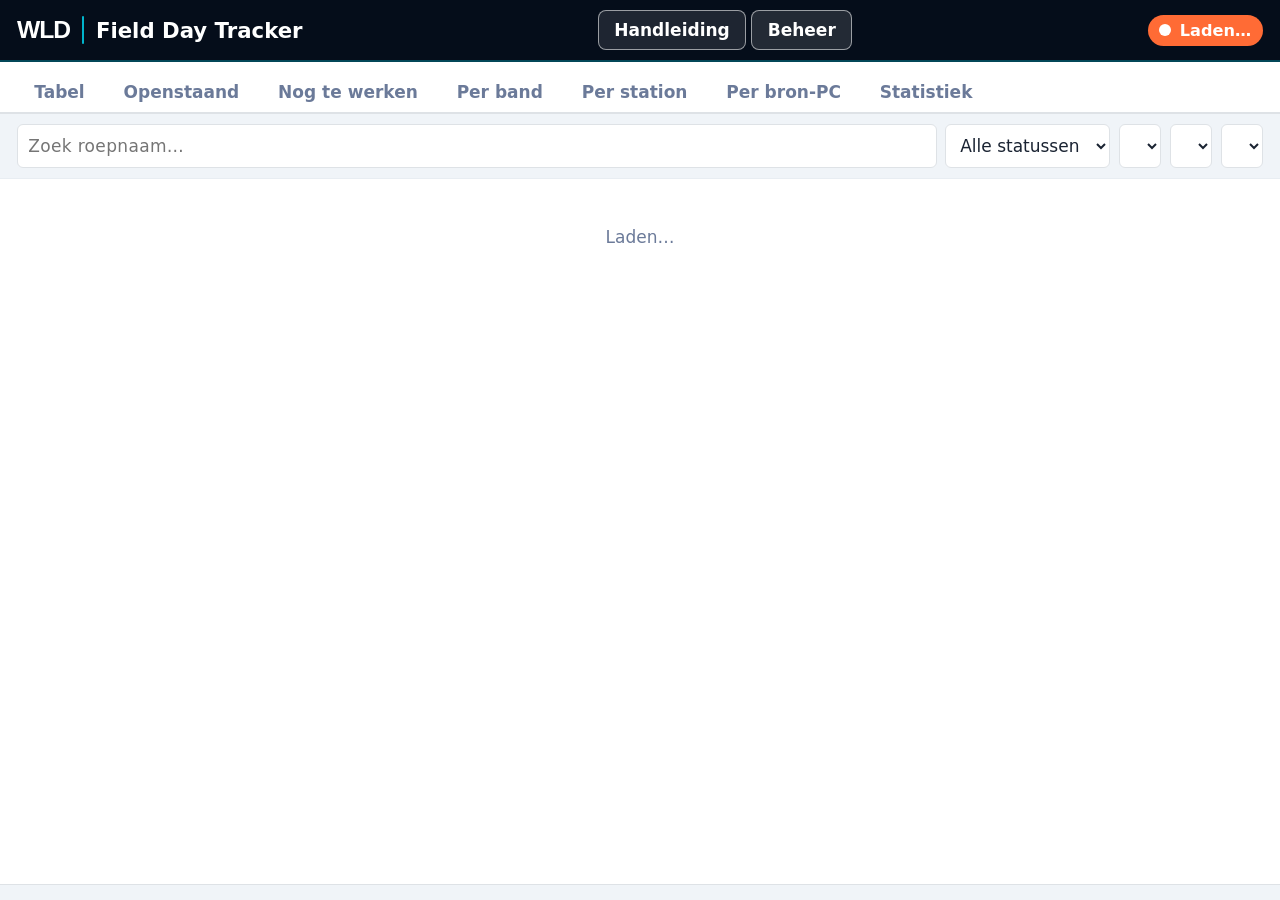
==== commit 6b1adc8b: "Add files via upload" ====
--- a/app/view/static/index.html
+++ b/app/view/static/index.html
@@ -32,12 +32,20 @@
 
 <nav class="tabs" id="tabs" role="tablist">
   <button class="tab" data-view="matrix" data-i18n="view.matrix">Tabel</button>
+  <button class="tab" data-view="remaining" data-i18n="view.remaining">Openstaand</button>
   <button class="tab" data-view="towork" data-i18n="view.towork">Nog te werken</button>
   <button class="tab" data-view="band" data-i18n="view.band">Per band</button>
   <button class="tab" data-view="station" data-i18n="view.station">Per station</button>
   <button class="tab" data-view="sources" data-i18n="view.sources">Per bron-PC</button>
   <button class="tab" data-view="stats" data-i18n="view.stats">Statistiek</button>
 </nav>
+
+<button type="button" id="filters-toggle" class="filters-toggle"
+        aria-controls="filters" aria-expanded="true">
+  <span data-i18n="filter.toggle">Filters</span>
+  <span class="fdot" id="filters-dot" aria-hidden="true" hidden>&#9679;</span>
+  <span class="chev" aria-hidden="true">&#9662;</span>
+</button>
 
 <section class="filters" id="filters">
   <input type="search" id="f-search" class="f-search mono"
--- a/app/view/static/style.css
+++ b/app/view/static/style.css
@@ -143,6 +143,10 @@
   border-bottom: 1px solid var(--line-soft);
 }
 
+/* Only a phone folds the filter panel away; on a pc or tablet the filters
+   are always visible and this button never appears (see the media query). */
+.filters-toggle { display: none; }
+
 .filters input, .filters select {
   font: inherit;
   padding: 0.45rem 0.6rem;
@@ -316,6 +320,44 @@
   :root { --cell-size: 46px; font-size: 16px;
           --callcol-w: 8.5rem; --seccol-w: 3.6rem; }
   .topbar { flex-direction: column; align-items: flex-start; gap: 0.4rem; }
+
+  /* Tabs on one horizontally scrollable row instead of two wrapped rows. */
+  .tabs {
+    flex-wrap: nowrap; overflow-x: auto; overflow-y: hidden;
+    -webkit-overflow-scrolling: touch; scrollbar-width: none;
+  }
+  .tabs::-webkit-scrollbar { display: none; }
+  .tab { flex: 0 0 auto; }
+
+  /* The filter panel wraps over three rows on a phone and eats roughly a
+     third of the screen, so it folds away behind its own button. */
+  .filters-toggle {
+    display: flex; align-items: center; gap: 0.4rem;
+    width: 100%; font: inherit; font-weight: 600; min-height: 44px;
+    padding: 0.4rem 1rem; text-align: left; cursor: pointer;
+    border: none; border-bottom: 1px solid var(--line-soft);
+    background: var(--paper-soft); color: var(--ink);
+  }
+  .filters-toggle .fdot { color: var(--teal); font-size: 1.4rem; line-height: 0.6; }
+  .filters-toggle .chev { display: inline-block; margin-left: auto; }
+  .filters-toggle[aria-expanded="true"] .chev { transform: rotate(180deg); }
+  .filters.collapsed { display: none; }
+
+  /* --legend-h is measured in app.js: the legend is fixed to the bottom edge
+     and wraps over two or three rows on a phone, which would otherwise cover
+     the last rows of the list views. */
+  main { padding-bottom: calc(var(--legend-h, 3rem) + 0.6rem); }
+
+  /* Height measured in JS (fitMatrixHeight in app.js): the fixed calc()
+     below assumes chrome of 240px, which is right on a pc but far too small
+     on a phone. The box then ran on behind the fixed legend and captured the
+     touch scroll, so swiping scrolled inside the table instead of the page
+     and the first stations vanished under the sticky header. */
+  .matrix-wrap { max-height: var(--matrix-max-h, calc(100vh - 240px)); }
+
+  /* A compact legend leaves room for one or two extra station rows. */
+  .legend { font-size: 0.78rem; gap: 0.45rem 0.75rem; padding: 0.35rem 0.7rem; }
+  .legend .swatch { width: 0.85rem; height: 0.85rem; }
 }
 
 
